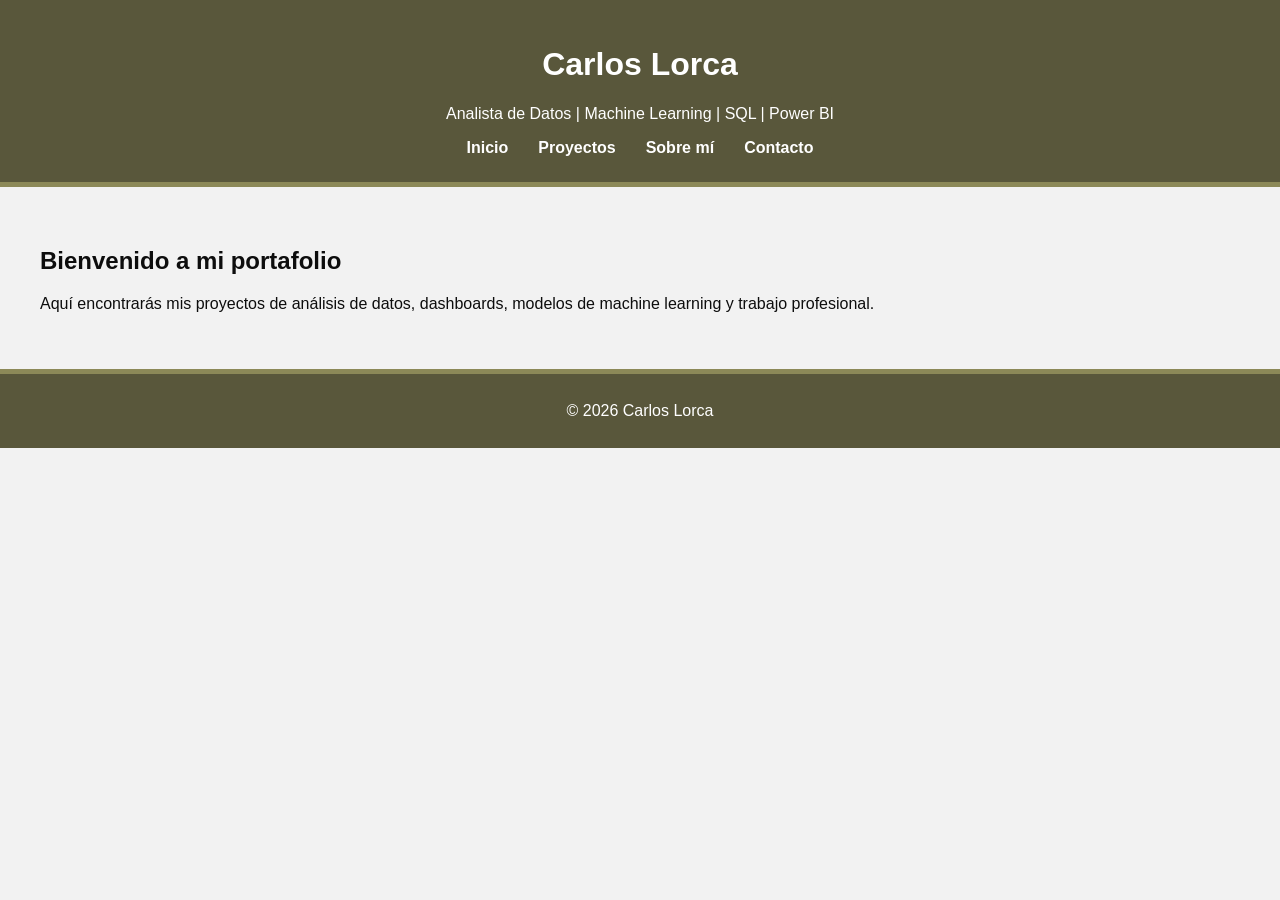
==== index.html @ eceb576b "Add initial HTML structure for portfolio website" ====
<!DOCTYPE html><html lang="es"><head><meta charset="UTF-8"><meta name="viewport" content="width=device-width, initial-scale=1.0"><title>Portafolio - Dvais10</title><link rel="stylesheet" href="style.css"></head><body><header><h1>Carlos Lorca</h1><p>Analista de Datos | Machine Learning | SQL | Power BI</p><nav><a href="index.html">Inicio</a><a href="proyectos.html">Proyectos</a><a href="sobre-mi.html">Sobre mí</a><a href="contacto.html">Contacto</a></nav></header><section class="contenido"><h2>Bienvenido a mi portafolio</h2><p>Aquí encontrarás mis proyectos de análisis de datos, dashboards, modelos de machine learning y trabajo profesional.</p></section><footer><p>© 2026 Carlos Lorca</p></footer></body></html>
---- style.css ----
/* ----- PALETA DE COLORES ----- */
:root {
    --fondo: #F2F2F2;
    --primario: #8C8958;
    --secundario: #59573B;
    --destacado: #D9BC9A;
    --texto: #0D0D0D;
}

/* ----- BASE ----- */
body {
    font-family: Arial, sans-serif;
    background-color: var(--fondo);
    color: var(--texto);
    margin: 0;
    padding: 0;
}

/* ----- HEADER ----- */
header {
    background-color: var(--secundario);
    padding: 25px;
    text-align: center;
    color: white;
    border-bottom: 5px solid var(--primario);
}

/* ----- NAV ----- */
nav a {
    margin: 0 15px;
    color: white;
    text-decoration: none;
    font-weight: bold;
}

nav a:hover {
    color: var(--destacado);
}

/* ----- CONTENIDO ----- */
.contenido {
    padding: 40px;
}

/* ----- TARJETAS DE PROYECTO ----- */
.project-card {
    background: var(--destacado);
    padding: 20px;
    margin-bottom: 25px;
    border-radius: 10px;
    color: var(--texto);
    box-shadow: 0px 3px 10px rgba(0,0,0,0.1);
    border-left: 6px solid var(--primario);
    transition: 0.3s;
}

.project-card:hover {
    background: var(--primario);
    color: white;
    border-left: 6px solid var(--secundario);
}

/* ----- FOOTER ----- */
footer {
    text-align: center;
    padding: 12px;
    background-color: var(--secundario);
    color: white;
    border-top: 5px solid var(--primario);
}
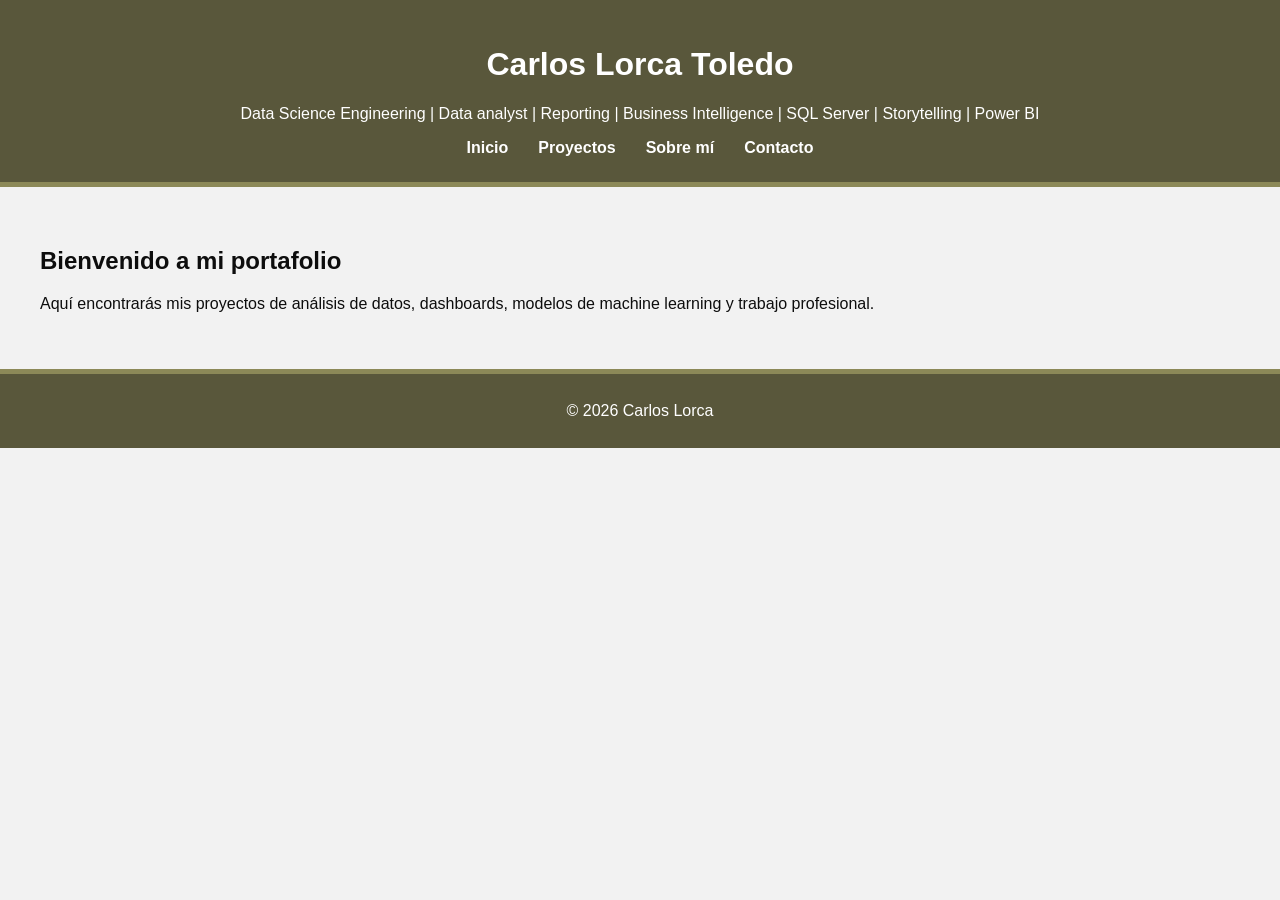
==== commit b978b553: "Update portfolio details and author name" ====
--- a/index.html
+++ b/index.html
@@ -1 +1 @@
-<!DOCTYPE html><html lang="es"><head><meta charset="UTF-8"><meta name="viewport" content="width=device-width, initial-scale=1.0"><title>Portafolio - Dvais10</title><link rel="stylesheet" href="style.css"></head><body><header><h1>Carlos Lorca</h1><p>Analista de Datos | Machine Learning | SQL | Power BI</p><nav><a href="index.html">Inicio</a><a href="proyectos.html">Proyectos</a><a href="sobre-mi.html">Sobre mí</a><a href="contacto.html">Contacto</a></nav></header><section class="contenido"><h2>Bienvenido a mi portafolio</h2><p>Aquí encontrarás mis proyectos de análisis de datos, dashboards, modelos de machine learning y trabajo profesional.</p></section><footer><p>© 2026 Carlos Lorca</p></footer></body></html>
+<!DOCTYPE html><html lang="es"><head><meta charset="UTF-8"><meta name="viewport" content="width=device-width, initial-scale=1.0"><title>Portafolio de Carlos</title><link rel="stylesheet" href="style.css"></head><body><header><h1>Carlos Lorca Toledo</h1><p>Data Science Engineering | Data analyst | Reporting | Business Intelligence | SQL Server | Storytelling | Power BI</p><nav><a href="index.html">Inicio</a><a href="proyectos.html">Proyectos</a><a href="sobre-mi.html">Sobre mí</a><a href="contacto.html">Contacto</a></nav></header><section class="contenido"><h2>Bienvenido a mi portafolio</h2><p>Aquí encontrarás mis proyectos de análisis de datos, dashboards, modelos de machine learning y trabajo profesional.</p></section><footer><p>© 2026 Carlos Lorca</p></footer></body></html>
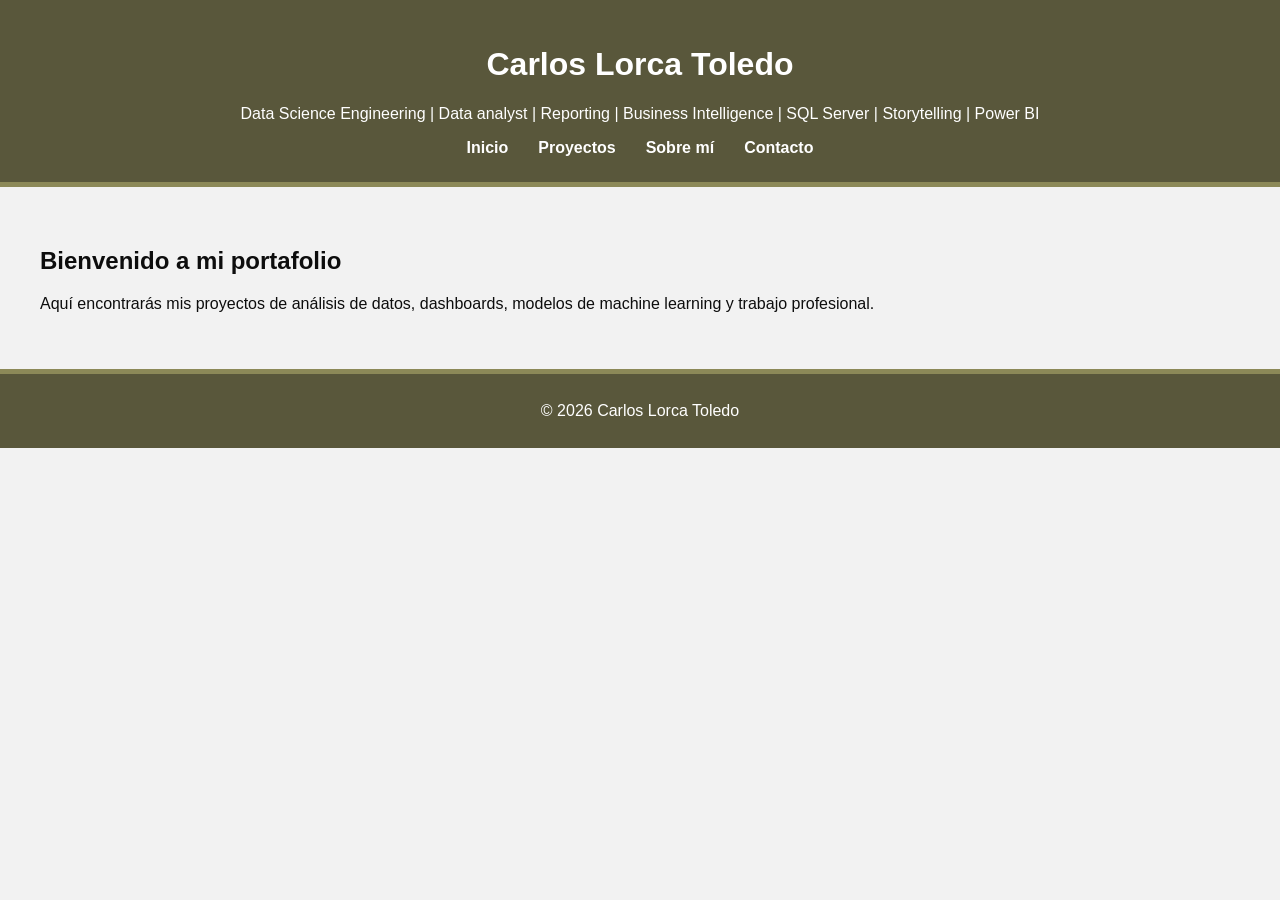
==== commit 803d1c73: "Update index.html" ====
--- a/index.html
+++ b/index.html
@@ -1 +1 @@
-<!DOCTYPE html><html lang="es"><head><meta charset="UTF-8"><meta name="viewport" content="width=device-width, initial-scale=1.0"><title>Portafolio de Carlos</title><link rel="stylesheet" href="style.css"></head><body><header><h1>Carlos Lorca Toledo</h1><p>Data Science Engineering | Data analyst | Reporting | Business Intelligence | SQL Server | Storytelling | Power BI</p><nav><a href="index.html">Inicio</a><a href="proyectos.html">Proyectos</a><a href="sobre-mi.html">Sobre mí</a><a href="contacto.html">Contacto</a></nav></header><section class="contenido"><h2>Bienvenido a mi portafolio</h2><p>Aquí encontrarás mis proyectos de análisis de datos, dashboards, modelos de machine learning y trabajo profesional.</p></section><footer><p>© 2026 Carlos Lorca</p></footer></body></html>
+<!DOCTYPE html><html lang="es"><head><meta charset="UTF-8"><meta name="viewport" content="width=device-width, initial-scale=1.0"><title>Portafolio de Carlos</title><link rel="stylesheet" href="style.css"></head><body><header><h1>Carlos Lorca Toledo</h1><p>Data Science Engineering | Data analyst | Reporting | Business Intelligence | SQL Server | Storytelling | Power BI</p><nav><a href="index.html">Inicio</a><a href="proyectos.html">Proyectos</a><a href="sobre-mi.html">Sobre mí</a><a href="contacto.html">Contacto</a></nav></header><section class="contenido"><h2>Bienvenido a mi portafolio</h2><p>Aquí encontrarás mis proyectos de análisis de datos, dashboards, modelos de machine learning y trabajo profesional.</p></section><footer><p>© 2026 Carlos Lorca Toledo</p></footer></body></html>
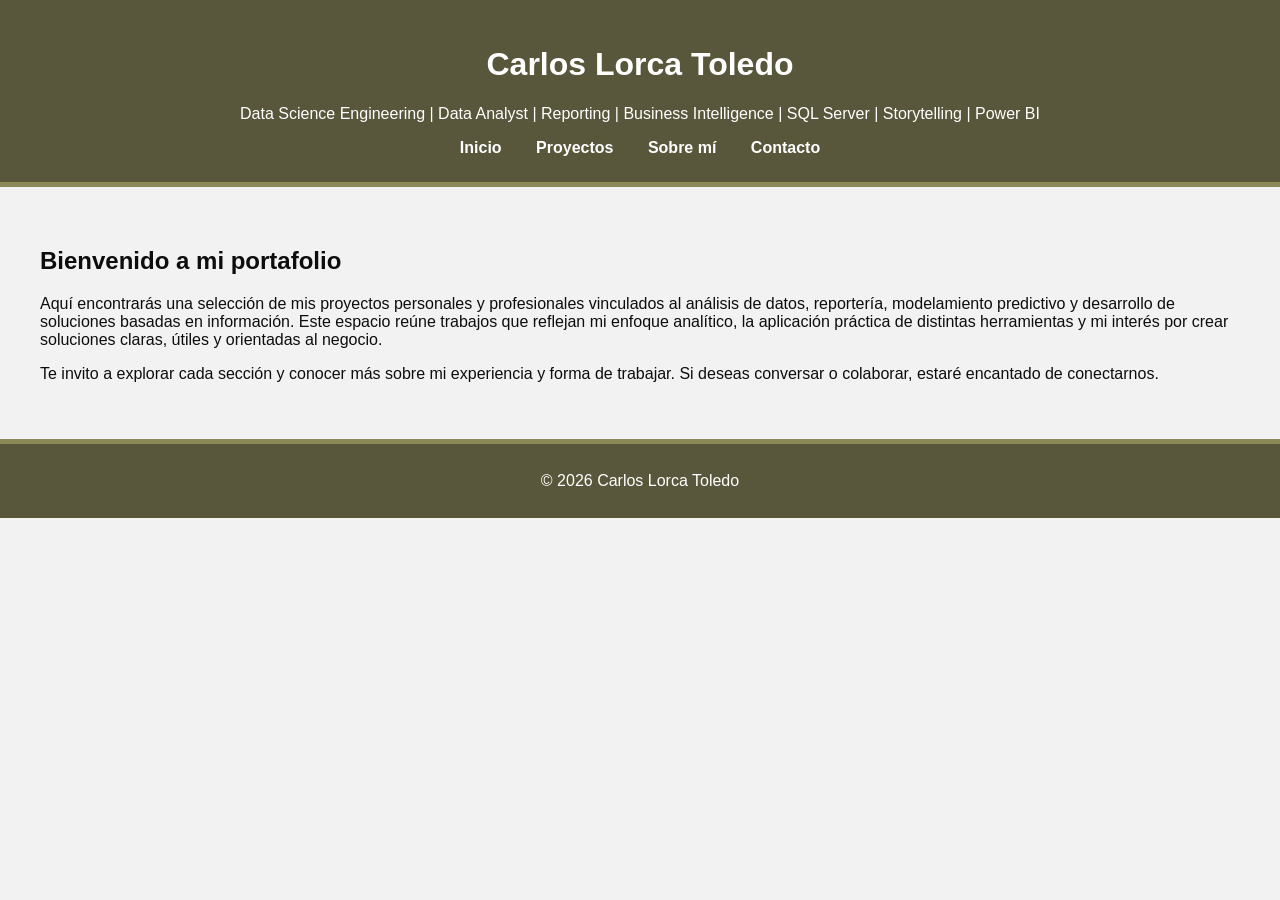
==== commit 2d8a34b9: "Revise index.html for improved content and formatting Updated content and structure of the portfolio" ====
--- a/index.html
+++ b/index.html
@@ -1 +1,40 @@
-<!DOCTYPE html><html lang="es"><head><meta charset="UTF-8"><meta name="viewport" content="width=device-width, initial-scale=1.0"><title>Portafolio de Carlos</title><link rel="stylesheet" href="style.css"></head><body><header><h1>Carlos Lorca Toledo</h1><p>Data Science Engineering | Data analyst | Reporting | Business Intelligence | SQL Server | Storytelling | Power BI</p><nav><a href="index.html">Inicio</a><a href="proyectos.html">Proyectos</a><a href="sobre-mi.html">Sobre mí</a><a href="contacto.html">Contacto</a></nav></header><section class="contenido"><h2>Bienvenido a mi portafolio</h2><p>Aquí encontrarás mis proyectos de análisis de datos, dashboards, modelos de machine learning y trabajo profesional.</p></section><footer><p>© 2026 Carlos Lorca Toledo</p></footer></body></html>
+<!DOCTYPE html>
+<html lang="es">
+<head>
+    <meta charset="UTF-8">
+    <meta name="viewport" content="width=device-width, initial-scale=1.0">
+    <title>Portafolio de Carlos</title>
+    <link rel="stylesheet" href="style.css">
+</head>
+
+<body>
+    <header>
+        <h1>Carlos Lorca Toledo</h1>
+        <p>Data Science Engineering | Data Analyst | Reporting | Business Intelligence | SQL Server | Storytelling | Power BI</p>
+
+        <nav>
+            <a href="index.html">Inicio</a>
+            <a href="proyectos.html">Proyectos</a>
+            <a href="sobre-mi.html">Sobre mí</a>
+            <a href="contacto.html">Contacto</a>
+        </nav>
+    </header>
+
+    <section class="contenido">
+        <h2>Bienvenido a mi portafolio</h2>
+
+        <p>
+            Aquí encontrarás una selección de mis proyectos personales y profesionales vinculados al análisis de datos, 	    reportería, modelamiento predictivo y desarrollo de soluciones basadas en información. Este espacio reúne    	    trabajos que reflejan mi enfoque analítico, la aplicación práctica de distintas herramientas y mi interés por 	    crear soluciones claras, útiles y orientadas al negocio.
+        </p>
+
+        <p>
+            Te invito a explorar cada sección y conocer más sobre mi experiencia y forma de trabajar. 
+            Si deseas conversar o colaborar, estaré encantado de conectarnos.
+        </p>
+    </section>
+
+    <footer>
+        <p>© 2026 Carlos Lorca Toledo</p>
+    </footer>
+</body>
+</html>
